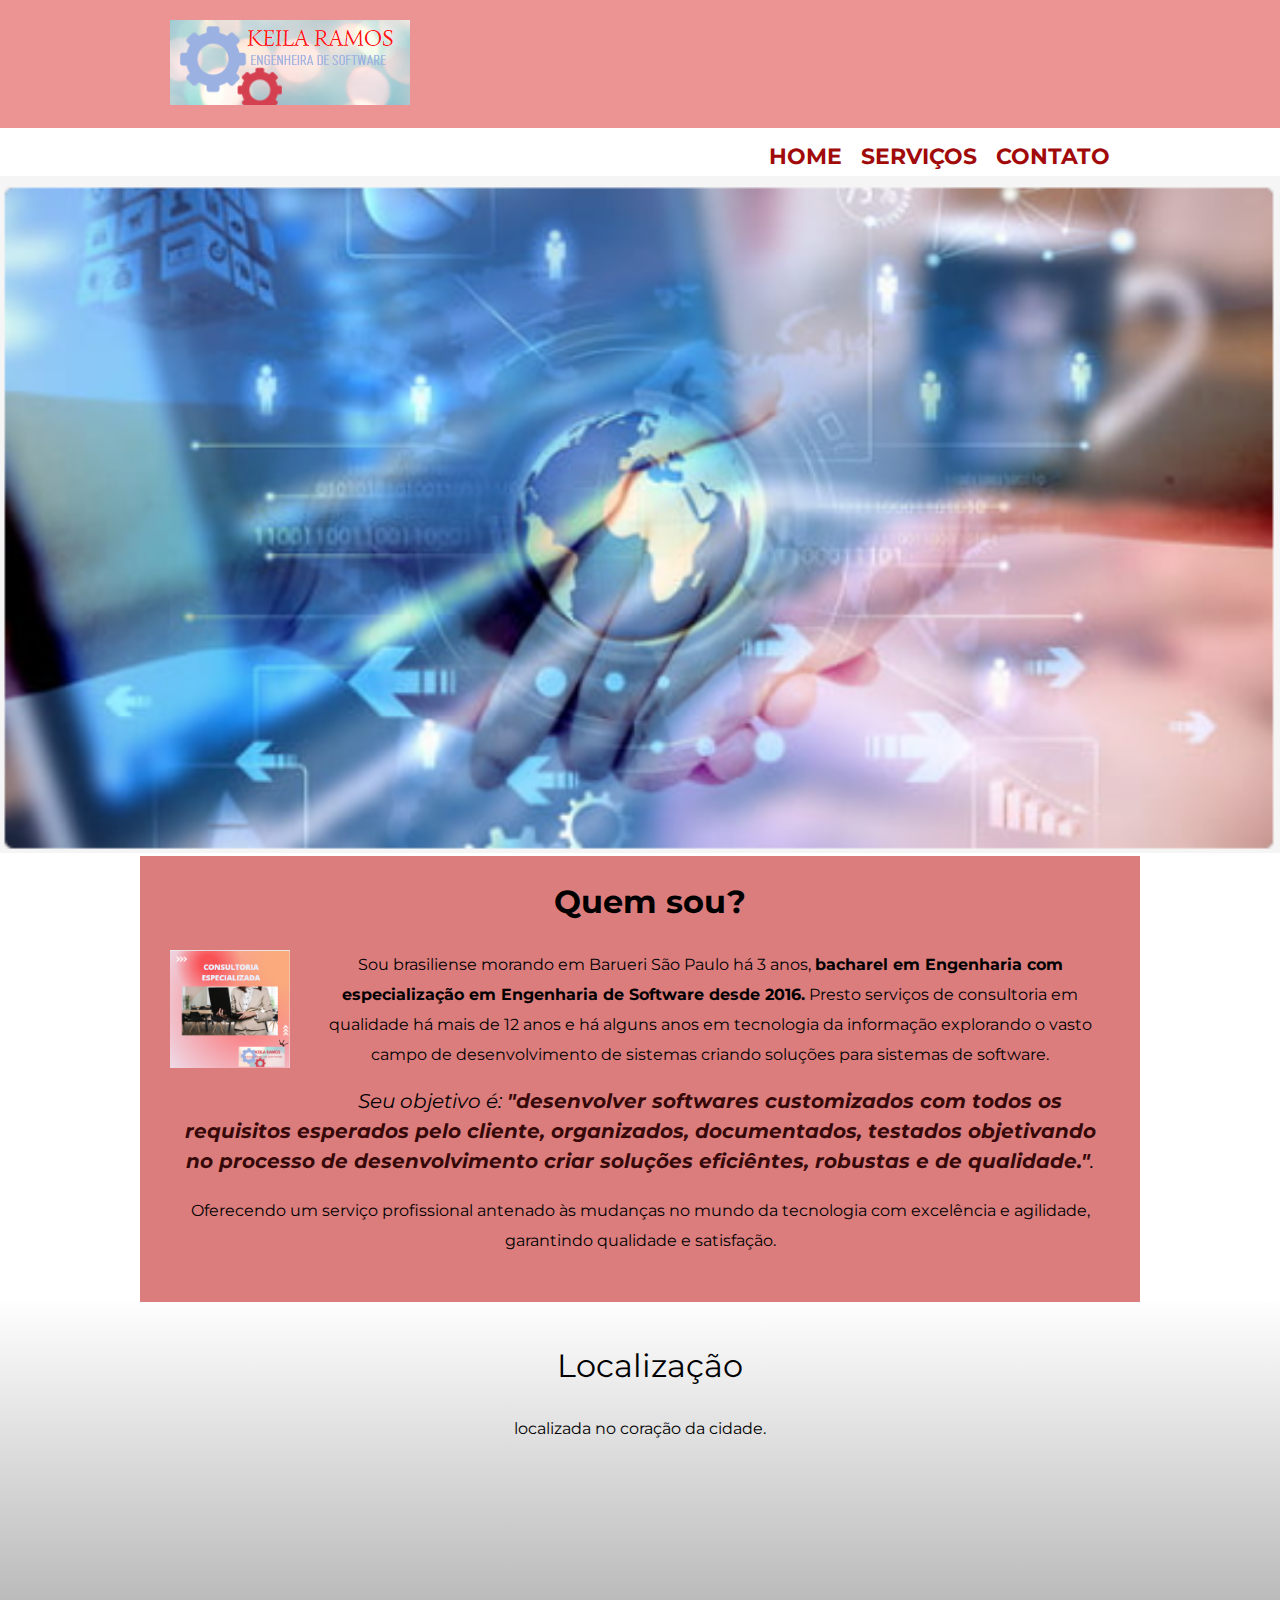
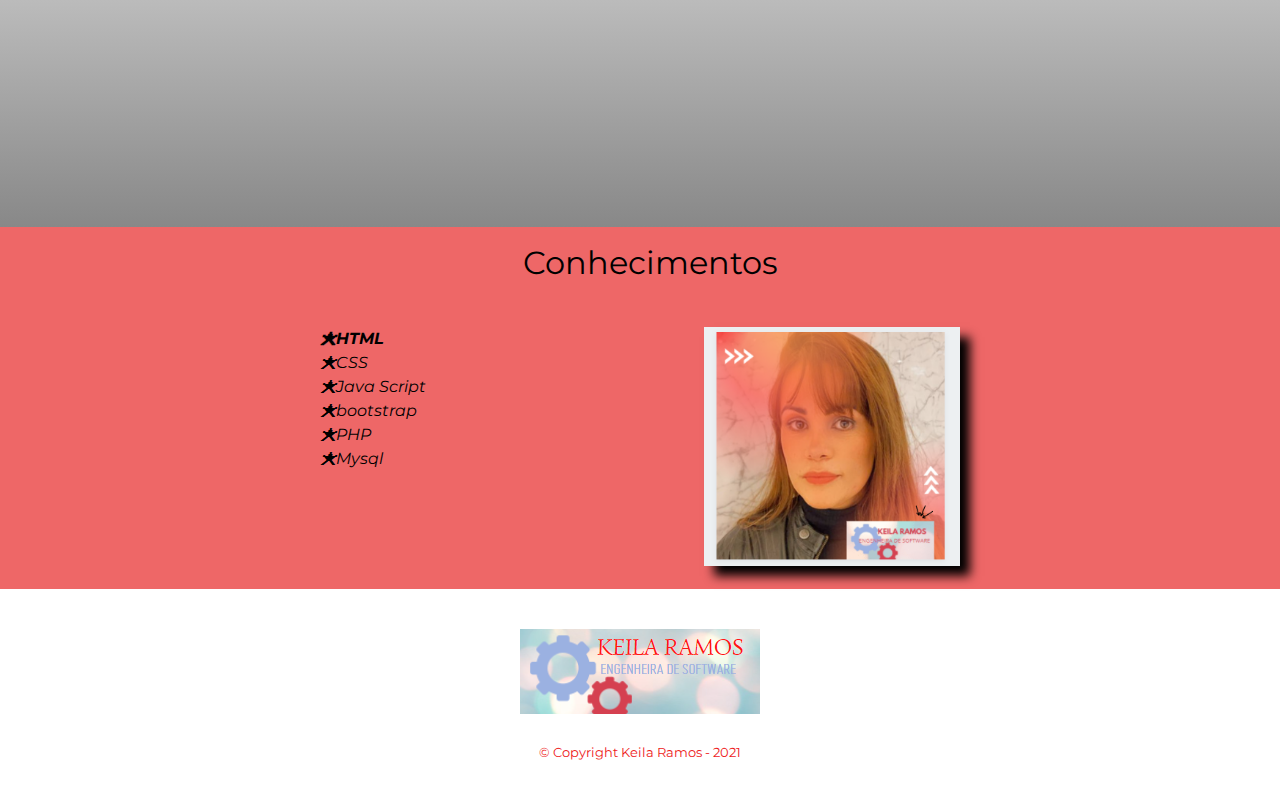
==== index.html @ 551d1873 "criação do meu site pessoal" ====
<!DOCTYPE html>
<html lang="pt-br">
	<head>
		<meta charset="UTF-8">
		<meta name="viewport" content="width=device-width">
		<title>Keila Ramos</title>

		<link rel="stylesheet" href="reset.css">
		<link rel="stylesheet" href="style.css">
		<link rel="stylesheet" href="style-home.css">
		<link href="https://fonts.googleapis.com/css?family=Montserrat&display=swap" rel="stylesheet">
		<link rel="stylesheet" href="bootstrap/css/bootstrap.min.css">
	</head>

	<body>
		<header>
			<div class="caixa">
				<h1><img src="imagens/logo.PNG" ></h1>
 
				<nav>
					<ul>
						<br><li><a href="index.html">Home</a></li>
						<li><a href="servicos.html">Serviços</a></li>
						<li><a href="contato.html">Contato</a></li>
					</ul>
				</nav>
			</div>
		</header><br><br><br>

	

		<main>
				<img class="banner" src="imagens/banner.png"> 
			<section class="principal">
				<h2 class="titulo-principal"><strong>Quem sou?</strong></h2>

				<img class="servicos" src="imagens/consultoria.PNG" alt="serviços prestados">
		 
				<p>Sou brasiliense morando em Barueri São Paulo há 3 anos, <strong>bacharel em Engenharia com especialização em Engenharia de Software desde 2016.</strong> Presto serviços de consultoria em qualidade há mais de 12 anos e há alguns anos em tecnologia da informação explorando o vasto campo de desenvolvimento de sistemas criando soluções para sistemas de software.</p>

				<p id="objetivo"><em>Seu objetivo é: <strong>"desenvolver softwares customizados com todos os requisitos esperados pelo cliente, organizados, documentados, testados objetivando no processo de desenvolvimento criar soluções eficiêntes, robustas e de qualidade."</strong>.</em></p>

				<p>Oferecendo um serviço profissional antenado às mudanças no mundo da tecnologia com excelência e agilidade, garantindo qualidade e satisfação.</p>
			</section>

			<section class="mapa">
				<h3 class="titulo-principal">Localização</h3>
				<p>localizada no coração da cidade.</p>

				<div class="mapa-conteudo">
					<iframe src="https://www.google.com/maps/embed?pb=!1m18!1m12!1m3!1d117075.36143732024!2d-46.95256313397518!3d-23.510731289503568!2m3!1f0!2f0!3f0!3m2!1i1024!2i768!4f13.1!3m3!1m2!1s0x94cf03dd6a1db995%3A0x70548836d6e4a9a2!2sBarueri%2C%20SP!5e0!3m2!1spt-BR!2sbr!4v1628306941015!5m2!1spt-BR!2sbr" width="100%" height="300" frameborder="0" style="border:0;" allowfullscreen=""></iframe>
				</div>
			</section>

			<section class="beneficios">
				<h3 class="titulo-principal">Conhecimentos</h3>

				<div class="conteudo-beneficios"><BR>
					<ul class="lista-beneficios">
						<li class="itens">HTML</li>
						<li class="itens">CSS</li>
						<li class="itens">Java Script</li>
						<li class="itens">bootstrap</li>
						<li class="itens">PHP</li>
						<li class="itens">Mysql</li>
					</ul><img src="imagens/eu.png" class="imagem-beneficios">
				</div>
			</section>
		</main>

		<footer>
			<img src="imagens/logo.PNG">
			<p class="copyright">&copy; Copyright Keila Ramos - 2021</p>
		</footer>
	</body>
</html>
---- style.css ----
body {
	font-family: 'Montserrat', sans-serif;
	padding: 1cm, 1cm, 1cm, 1cm;
}

header {
	background: #ec9393;
	padding: 20px 0;
}

.caixa {
	position: relative;
	width: 940px;
	margin: 0 auto;
}

nav {
	position: absolute;
	top: 110px;
	right: 0;
}

nav li {
	display: inline;
	margin: 0 0 0 15px;
}

nav a {
	text-transform: uppercase;
	color: #a10a0a;
	font-weight: bold;
	font-size: 22px;
	text-decoration: none;
}

nav a:hover {
	color: rgb(42, 6, 90);
	text-decoration: underline;
}

.produtos {
	width: 940px;
	margin: 0 auto;
	padding: 50px 0;
}

.produtos li {
	display: inline-block;
	text-align: center;
	width: 30%;
	vertical-align: top;
	margin: 0 1.5%;
	padding: 30px 20px;
	box-sizing: border-box;
	border: 2px solid #000000;
	border-radius: 10px;
}

.produtos li:hover {
	border-color:palevioletred;
}

.produtos li:active {
	border-color: #fffff0;	
}

.produtos li:hover h2 {
	font-size: 34px;
}

.produtos h2 {
	font-size: 30px;
	font-weight: bold;
}

.produto-descricao {
	font-size: 18px;
}

footer {
	text-align: center;
	background: url("bg.jpg");
	padding: 40px 0;
}

.copyright {
	color: #ee1919;
	font-size: 13px;
	margin: 20px 0 0;
}

main {
	
}
.dados{
	
	margin: 20px 40px;
}	
form {
	margin: 20px 40px;
}

form label, form legend {
	display:block;
	font-size: 20px;
	margin: 0 2cm 0 0;
}

.input-padrao {
	display: block;
	margin: 0.3cm 2cm 1cm 0 ;
	padding: 10px 20px;
	width: 50%;
}

.checkbox {
	margin: 1cm 1cm 0.5cm 0;
	
}

.enviar {
	width:40%;
	padding: 15px 0;
	background: red;
	color: white;
	font-weight: bold;
	font-size: 18px;
	border: none;
	border-radius: 5px;
	transition: 1s all;
	cursor: pointer;
}

.enviar:hover {
	background: pink;
	transform: scale(1.2);
}

table {
	margin: 20px 40px 40px;
}

thead {
	background: #555555;
	color: white;
	font-weight: bold;
}

td, th {
	border: 1px solid #000000;
	padding: 8px 15px;
}


/* css da página inicial */
.banner {
	width:100%;
}

.titulo-principal {
	text-align: center;
	font-size: 2em;
	margin: 0 0 1em;
	clear: left;
}

.principal {
	padding: 3em 0;
	background: #FEFEFE;
	width: 940px;
	margin: 0 auto;
}

.principal p {
	margin: 0 0 1em;
}

.principal strong {
	font-weight: bold;
}

.principal em {
	font-style: italic;
}

.servicos {
	width: 120px;
	float: left;
	margin: 0 20px 20px 0;
}

.mapa {
	padding: 3em 0;
	background: linear-gradient(#FEFEFE, #888888);
}

.mapa-conteudo {
	width: 940px;
	margin: 0 auto;
}

.mapa p {
	margin: 0 0 2em;
	text-align: center;
}

.beneficios {
	padding: 3em 0;
	background: #be7c7c;
}

.conteudo-beneficios {
	width: 640px;
	margin: 0 auto;
}

.lista-beneficios {
	width: 40%;
	display: inline-block;
	vertical-align: top;
}

.itens {
	line-height: 1.5;
}

.itens:first-child {
	font-weight: bold;
}

.itens:before {
	content: "🟊";
}

.imagem-beneficios {
	width: 60%;
	opacity: 1;
	transition: 400ms;
	box-shadow: 10px 10px 10px 0 #000000;
}

.imagem-beneficios:hover {
	opacity: 0.3;
}

.video {
	width: 560px;
	margin: 2em auto;
}

@media screen and (max-width: 480px) {
	.caixa, .principal, .conteudo-beneficios, .mapa-conteudo, .video {
		width: auto;
		padding: 1cm;
	}

	h1 {
		text-align: center;
	}

	nav {
		position: static;
	}

	.lista-beneficios, .imagem-beneficios {
		width: 90%;
	}
	
}
---- style-home.css ----
#banner {
	width: 90%;
	height: 3%;
	
}

.principal{
	background: #db7d7d;
	padding: 30px;
}

.titulo-principal {
	padding-left: 20px;
}

.titulo-centralizado {
	text-align: center
}

p {
	text-align: center;
	line-height: 30px;
}

#objetivo {
	font-size: 20px
}

em strong {
	color: #360808;
}

.itens {
	font-style: italic
}

.beneficios {
	background: #ee6767;
	padding: 20px;
}

ul {
	display: inline-block;
	vertical-align: top;
	width: 100%;
	margin-right: 20%;
}

.imagem-beneficios {
	width: 40%;
}
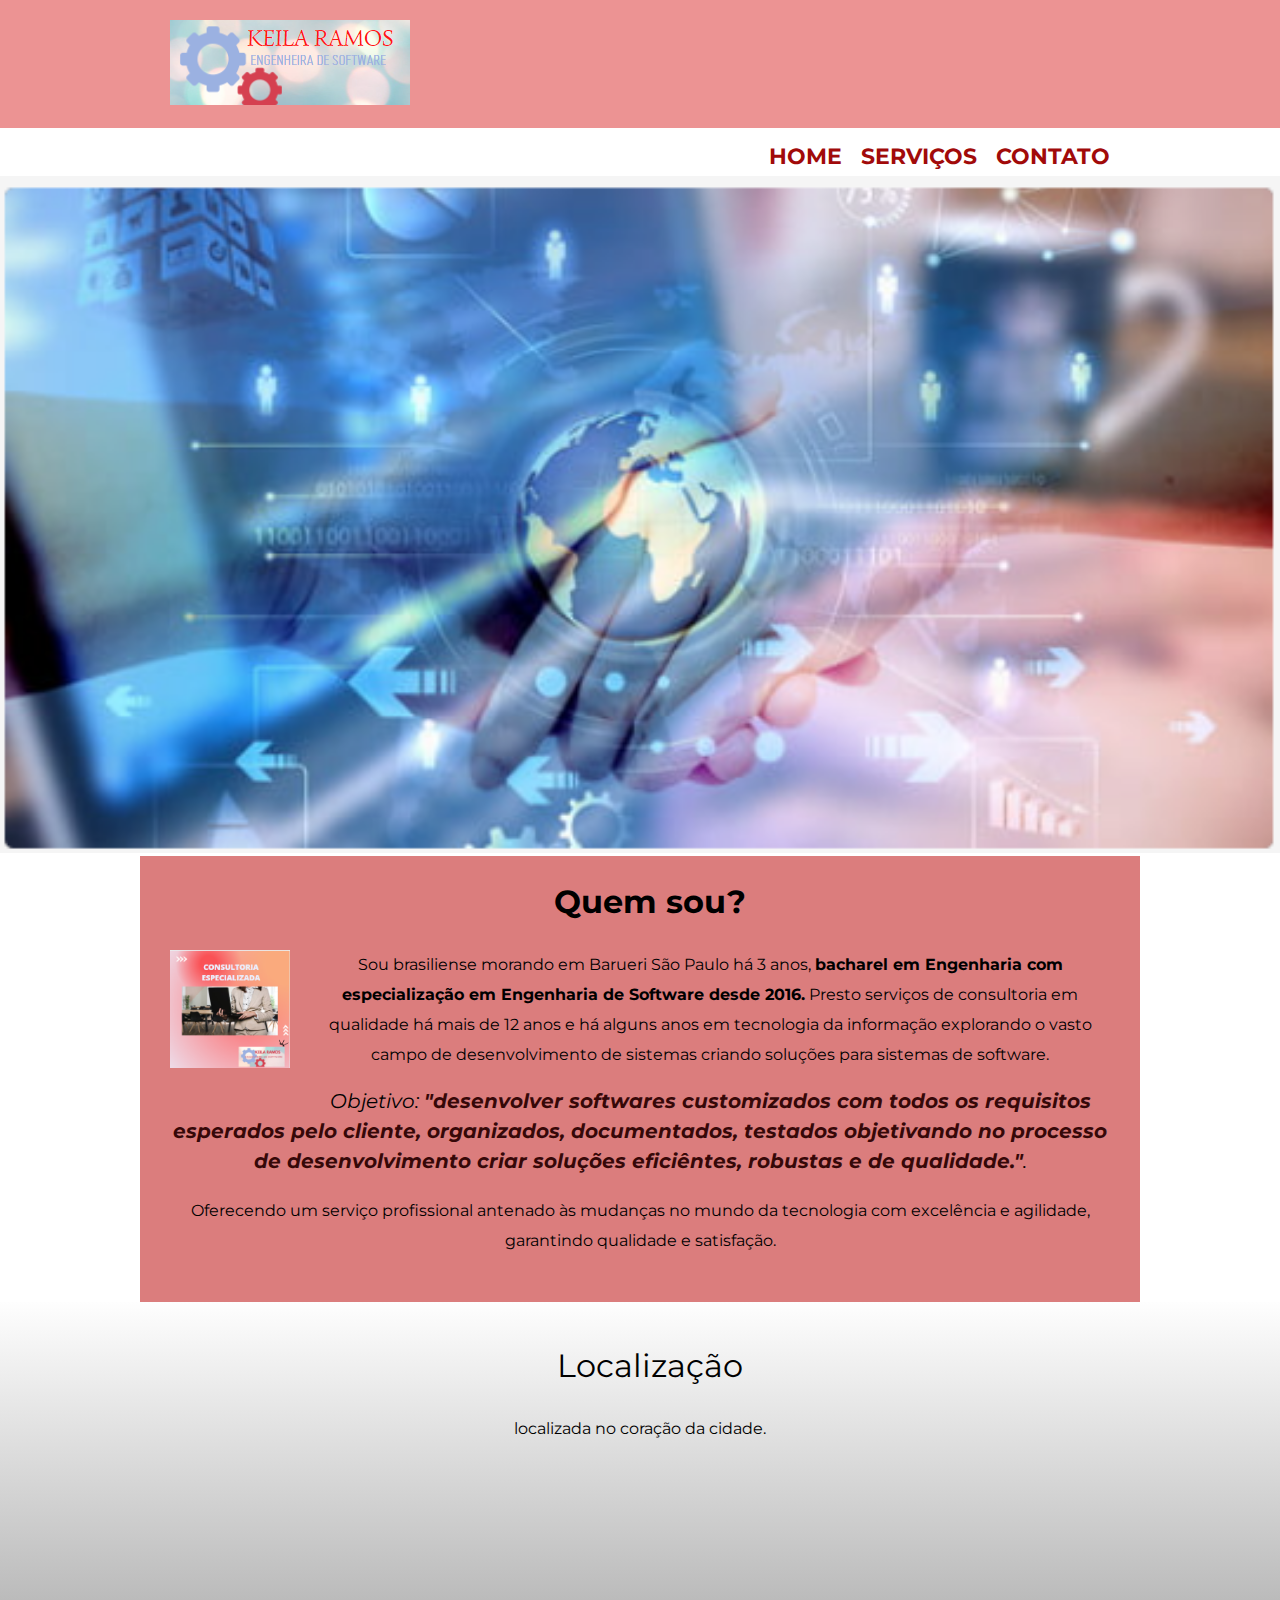
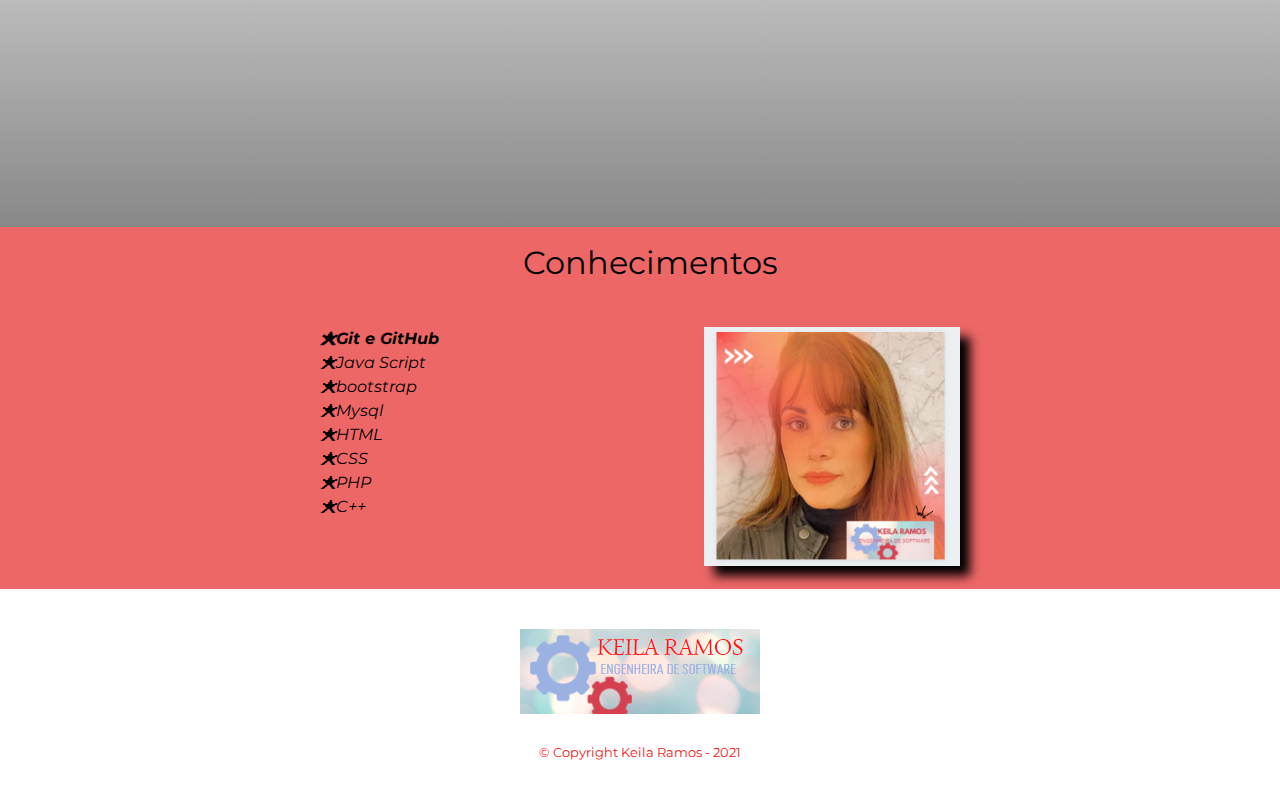
==== commit 76f2a566: "Atualização dos conhecimentos" ====
--- a/index.html
+++ b/index.html
@@ -38,7 +38,7 @@
 		 
 				<p>Sou brasiliense morando em Barueri São Paulo há 3 anos, <strong>bacharel em Engenharia com especialização em Engenharia de Software desde 2016.</strong> Presto serviços de consultoria em qualidade há mais de 12 anos e há alguns anos em tecnologia da informação explorando o vasto campo de desenvolvimento de sistemas criando soluções para sistemas de software.</p>
 
-				<p id="objetivo"><em>Seu objetivo é: <strong>"desenvolver softwares customizados com todos os requisitos esperados pelo cliente, organizados, documentados, testados objetivando no processo de desenvolvimento criar soluções eficiêntes, robustas e de qualidade."</strong>.</em></p>
+				<p id="objetivo"><em>Objetivo: <strong>"desenvolver softwares customizados com todos os requisitos esperados pelo cliente, organizados, documentados, testados objetivando no processo de desenvolvimento criar soluções eficiêntes, robustas e de qualidade."</strong>.</em></p>
 
 				<p>Oferecendo um serviço profissional antenado às mudanças no mundo da tecnologia com excelência e agilidade, garantindo qualidade e satisfação.</p>
 			</section>
@@ -57,12 +57,17 @@
 
 				<div class="conteudo-beneficios"><BR>
 					<ul class="lista-beneficios">
+						
+						<li class="itens">Git e GitHub</li>
+						<li class="itens">Java Script</li>
+						<li class="itens">bootstrap</li>
+						<li class="itens">Mysql</li>
 						<li class="itens">HTML</li>
 						<li class="itens">CSS</li>
-						<li class="itens">Java Script</li>
-						<li class="itens">bootstrap</li>
 						<li class="itens">PHP</li>
-						<li class="itens">Mysql</li>
+						<li class="itens">C++</li>
+						
+						
 					</ul><img src="imagens/eu.png" class="imagem-beneficios">
 				</div>
 			</section>
